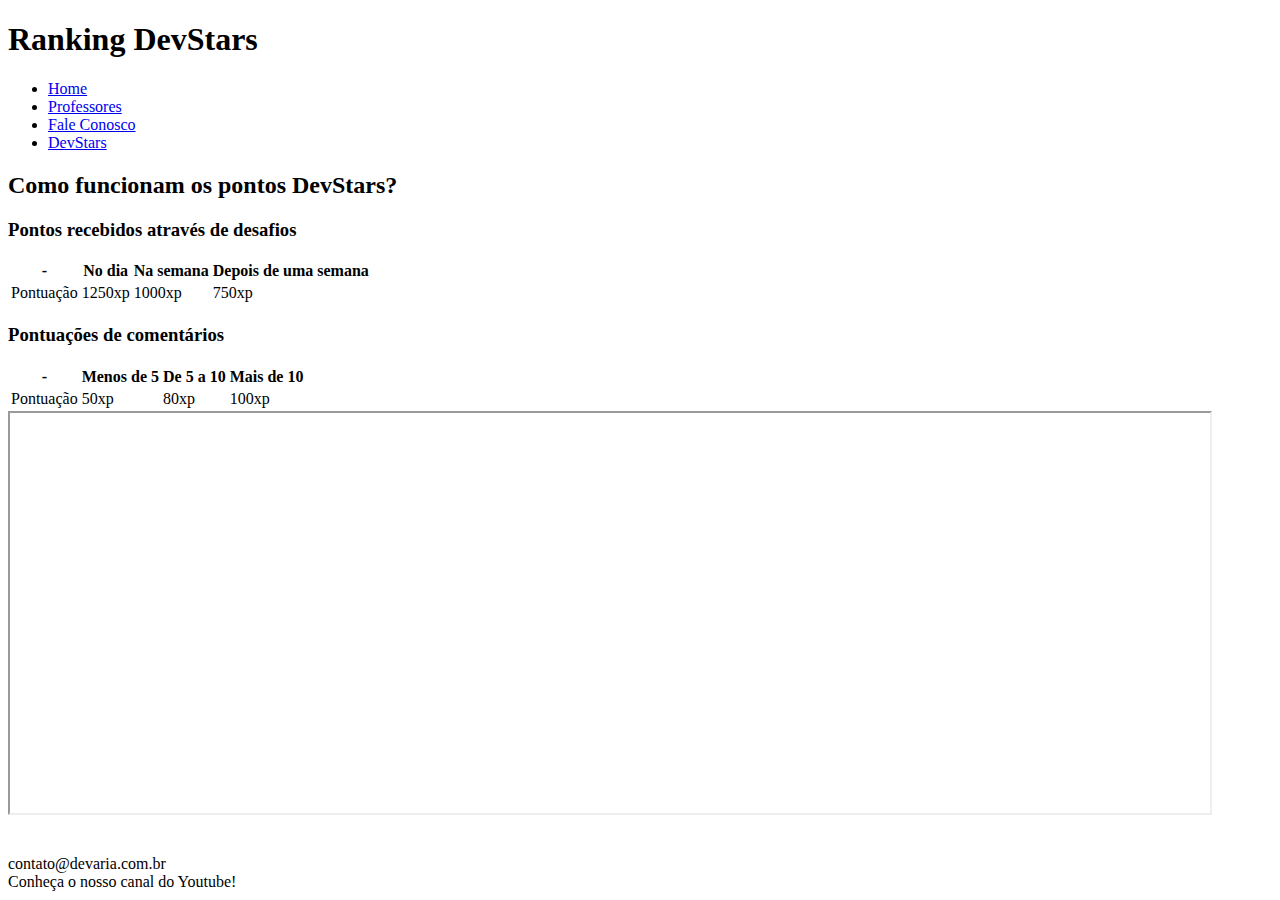
==== DevStars.html @ 765dd4d4 "Adicionei arquivos do projeto HTML" ====
<!DOCTYPE html>
<html lang="pt-BR">
    <head>
        <meta charset="utf-8"/>
        <meta name="description" content="A Devaria é uma formação para pessoas que não possuem 
        conhecimento em programação e querem se tornar um bom programador"/>
        <meta name="keywords" content="devaria, programação, aulas ao vivo, formação de graça"/>
        <meta name="author" content="Andreas Santos"/>
        <meta http-equiv="refresh" content="300">
        <title>DevStars</title>
    </head>
    <body>
        <header>
            <h1>Ranking DevStars</h1>
            <nav>
                <ul>
                    <li><a href="index.html">Home</a></li>
                    <li><a href="Professores.html">Professores</a></li>
                    <li><a href="FaleConosco.html">Fale Conosco</a></li>
                    <li><a href="DevStars.html">DevStars</a></li>
                </ul>
            </nav>
        </header>
        <main>
            <h2>Como funcionam os pontos DevStars?</h2>
            <section>
                <h3>Pontos recebidos através de desafios</h3>
                <table>
                    <thead>
                        <th>-</th>
                        <th>No dia</th>
                        <th>Na semana</th>
                        <th>Depois de uma semana</th>
                    </thead>
                    <tbody>
                        <tr>
                            <td>Pontuação</td>
                            <td>1250xp</td>
                            <td>1000xp</td>
                            <td>750xp</td>
                        </tr>
                    </tbody>
                </table>
            </section>
            <section>
                <h3>Pontuações de comentários</h3>
                <table>
                    <thead>
                        <th>-</th>
                        <th>Menos de 5</th>
                        <th>De 5 a 10</th>
                        <th>Mais de 10</th>
                    </thead>
                    <tbody>
                        <tr>
                            <td>Pontuação</td>
                            <td>50xp</td>
                            <td>80xp</td>
                            <td>100xp</td>
                        </tr>
                    </tbody>
                </table>
            </section>
            <section>
                <div>
                    <iframe src="https://www.devaria.com.br/devstars" width="1200" height="400"></iframe>
                </div>
            </section>
            <br>
            <br>
        </main>
        <footer>
            <section>
                <span>contato@devaria.com.br</span> <br />
                <span>Conheça o nosso canal do Youtube!</span>
            </section>
        </footer>
    </body>
</html>
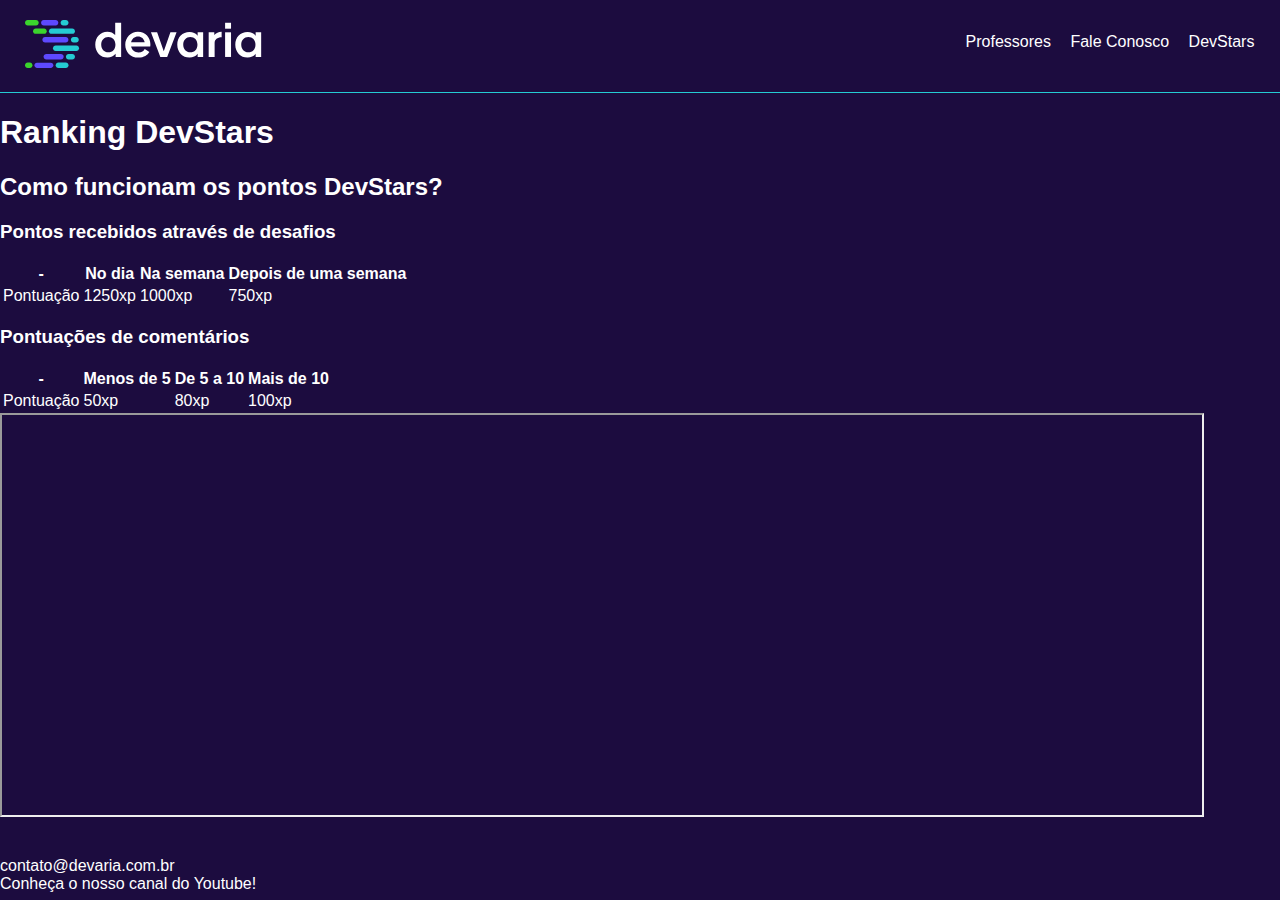
==== commit 39bc729d: "CSS header, index" ====
--- a/DevStars.html
+++ b/DevStars.html
@@ -1,20 +1,21 @@
 <!DOCTYPE html>
 <html lang="pt-BR">
     <head>
-        <meta charset="utf-8"/>
-        <meta name="description" content="A Devaria é uma formação para pessoas que não possuem 
-        conhecimento em programação e querem se tornar um bom programador"/>
-        <meta name="keywords" content="devaria, programação, aulas ao vivo, formação de graça"/>
-        <meta name="author" content="Andreas Santos"/>
-        <meta http-equiv="refresh" content="300">
+        <meta charset="utf-8" />
+        <meta name="viewport" content="width=device-width, initial-scale=1.0" />
+        <link rel="stylesheet" href="public/css/header.css" />
+        <link rel="stylesheet" href="public/css/devaria.css" />
+        
         <title>DevStars</title>
     </head>
+    
     <body>
         <header>
-            <h1>Ranking DevStars</h1>
-            <nav>
+            <a href="index.html" class="link-logo">
+                <img src="public/fotos/logo-devaria.svg" alt="Logo Devaria" />
+            </a>
+            <nav class="menu">
                 <ul>
-                    <li><a href="index.html">Home</a></li>
                     <li><a href="Professores.html">Professores</a></li>
                     <li><a href="FaleConosco.html">Fale Conosco</a></li>
                     <li><a href="DevStars.html">DevStars</a></li>
@@ -22,6 +23,7 @@
             </nav>
         </header>
         <main>
+            <h1>Ranking DevStars</h1>
             <h2>Como funcionam os pontos DevStars?</h2>
             <section>
                 <h3>Pontos recebidos através de desafios</h3>
--- a/public/css/header.css
+++ b/public/css/header.css
@@ -0,0 +1,43 @@
+/* Estilos relacionados ao cabeçalho */
+
+header .link-logo {
+    display: block;
+    padding: 20px 25px;
+    border-bottom: 1px solid #25cbd3;
+}
+
+header nav ul {
+    padding: 0px;
+    text-align: center;
+}
+
+header nav ul li {
+    display: inline-block;
+}
+
+header nav ul li:not(:last-child) {
+    margin-right: 15px;
+}
+
+.menu ul li a {
+    color: #fff;
+    text-decoration: none;
+}
+
+.menu ul li a:hover {
+    color: #3bd42d;
+    text-decoration: underline;
+}
+
+@media screen and (min-width: 992px) {
+    header {
+        position:relative;
+    }
+    
+    .menu {
+        position: absolute;
+        right: 2%;
+        top: 18%;
+    }
+}
+    
--- a/public/css/devaria.css
+++ b/public/css/devaria.css
@@ -0,0 +1,12 @@
+/* Estilos globais do site */
+
+html {
+    height: 100px;
+}
+
+body {
+    background-color: #1c0c3f;
+    font-family: sans-serif;
+    color: #fff;
+    margin: 0;
+}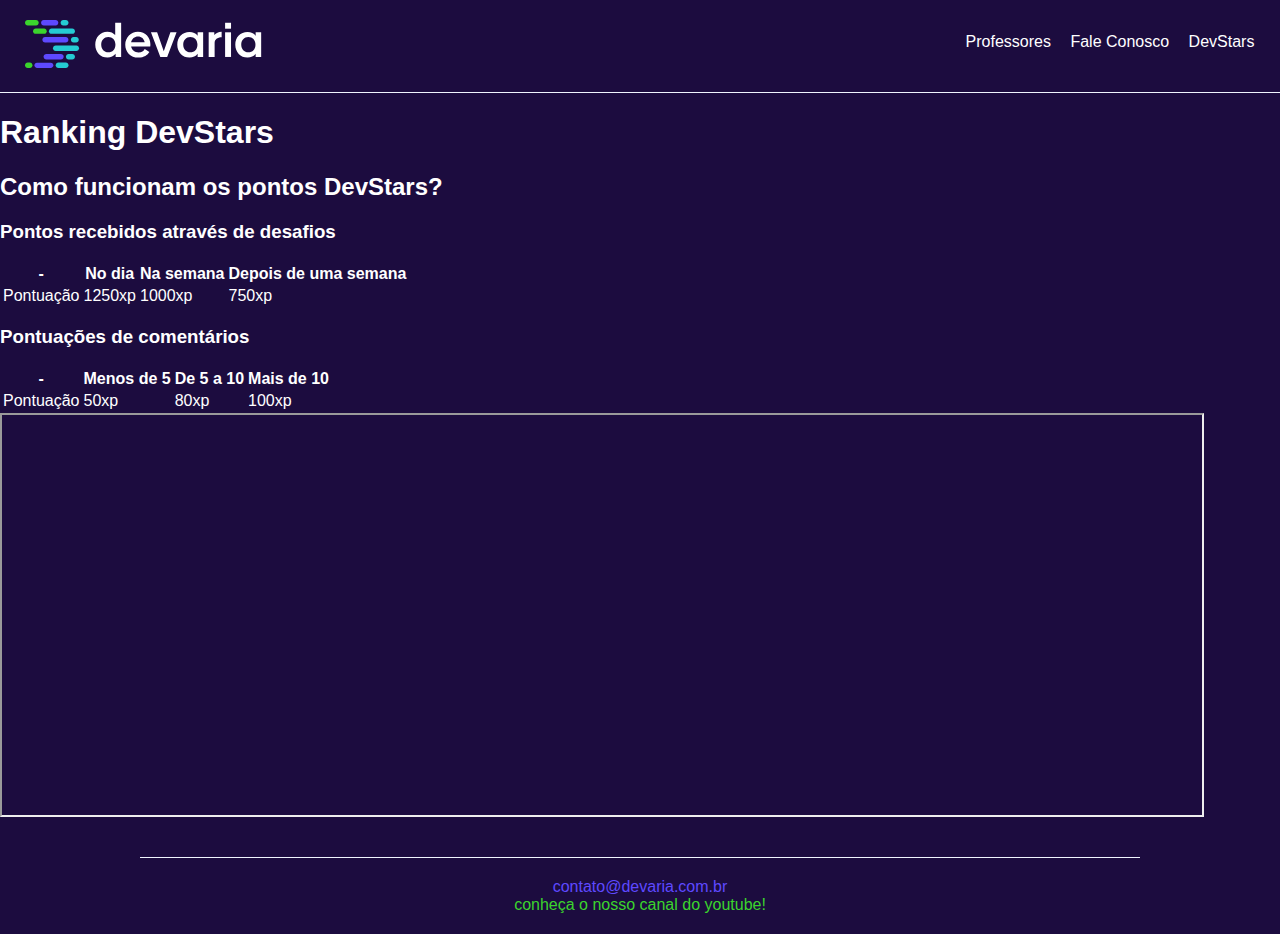
==== commit 9419d02a: "CSS footer" ====
--- a/DevStars.html
+++ b/DevStars.html
@@ -5,6 +5,7 @@
         <meta name="viewport" content="width=device-width, initial-scale=1.0" />
         <link rel="stylesheet" href="public/css/header.css" />
         <link rel="stylesheet" href="public/css/devaria.css" />
+        <link rel="stylesheet" href="public/css/footer.css" />
         
         <title>DevStars</title>
     </head>
--- a/public/css/header.css
+++ b/public/css/header.css
@@ -3,7 +3,8 @@
 header .link-logo {
     display: block;
     padding: 20px 25px;
-    border-bottom: 1px solid #25cbd3;
+    border-bottom: 1px solid #f0f5ff;
+    ;
 }
 
 header nav ul {
--- a/public/css/footer.css
+++ b/public/css/footer.css
@@ -0,0 +1,18 @@
+/* Estilos relacionados ao rodapé */
+
+footer {
+    text-align: center;
+    border-top: 1px solid #f0f5ff;
+    padding: 20px;
+    width: 75%;
+    margin: auto;
+    text-transform: lowercase;
+}
+
+footer section span:first-child {
+    color: #5e49ff;
+}
+
+footer section span:last-child {
+    color: #3bd42d;
+}